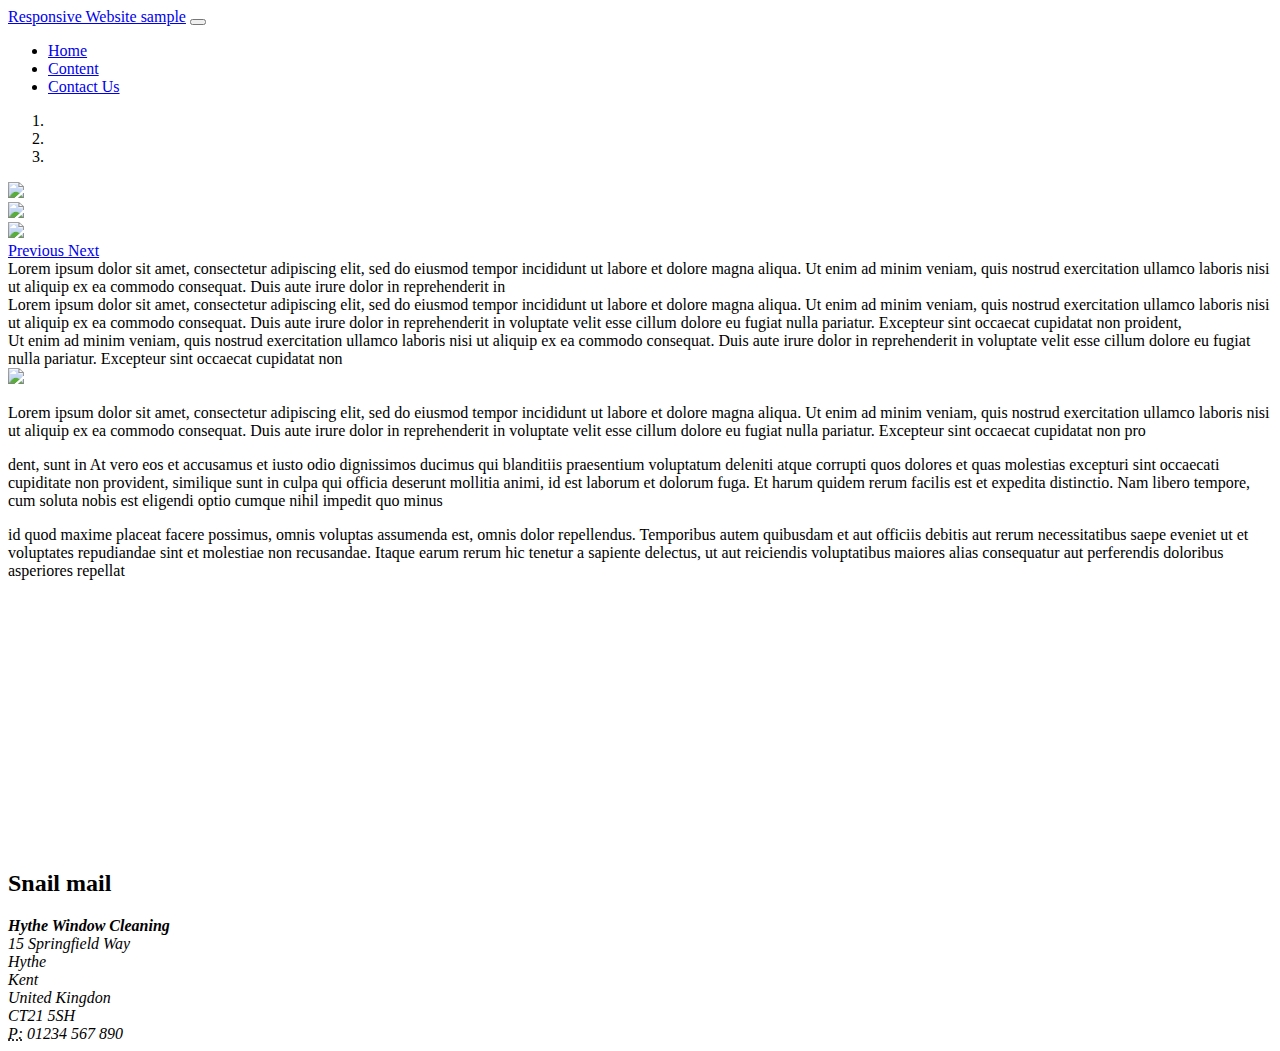
==== rwd/1/index.html @ 4c024a36 "Update index.html" ====
<!DOCTYPE html>
<html lang="en">
  <head>
    <meta charset="utf-8">
    <meta http-equiv="X-UA-Compatible" content="IE=edge">
    <meta name="viewport" content="width=device-width, initial-scale=1">
    <!-- The above 3 meta tags *must* come first in the head; any other head content must come *after* these tags -->
    <title>Responsive Website sample</title>

    <!-- Bootstrap -->
    <link href="bootstrap.css" rel="stylesheet">
    <link href="style1.css" rel="stylesheet">
    <!-- HTML5 shim and Respond.js for IE8 support of HTML5 elements and media queries -->
    <!-- WARNING: Respond.js doesn't work if you view the page via file:// -->
    <!--[if lt IE 9]>
      <script src="https://oss.maxcdn.com/html5shiv/3.7.3/html5shiv.min.js"></script>
      <script src="https://oss.maxcdn.com/respond/1.4.2/respond.min.js"></script>
    <![endif]-->
  </head>
  <body data-spy="scroll">
    <nav class="navbar navbar-default navbar-fixed-top">
            <div class="container">
              <div class="navbar-header">
                <a class="navbar-brand" href="#ar">Responsive Website sample</a>
                    <button type="button" class="btn btn-default navbar-toggle" data-toggle="collapse" data-target=".navbar-collapse"><span class="glyphicon glyphicon-list-alt"> </span></button>
                </div>
                <div id="navbar" class="navbar-collapse collapse">
                <ul class="nav navbar-nav navbar-right">
                    <li class="active"><a href="#home">Home</a></li>
                    <li><a href="#ar">Content</a></li>
                    <li><a href="#ft">Contact Us</a></li>
                </ul>
              </div>
            </div>
        </nav>
    <section>
      <div class="jumbotron" id="home">
  <div class="container">
     <div id="mycarousel" class="carousel slide" data-ride="carousel">
                    <!-- Indicators -->
     <ol class="carousel-indicators">
         <li data-target="#mycarousel" data-slide-to="0" class="active"></li>
         <li data-target="#mycarousel" data-slide-to="1"></li>
         <li data-target="#mycarousel" data-slide-to="2"></li>
     </ol>
     <!-- Wrapper for slides -->
        <div class="carousel-inner" role="listbox">
            <div class="item active">
                <img class="img-responsive"
                 src="https://w-dog.net/wallpapers/6/1/290767051536775/art-apofiss-cat-tree-landscape.jpg" width="100%">
                
            </div>
            <div class="item">
                <img class="img-responsive" src="http://www.artsfon.com/pic/201408/1920x1080/artsfon.com-5492.jpg" width="100%">
                
            </div>
            <div class="item">
              <img class="img-responsive" src="https://w-dog.net/wallpapers/12/19/496996132509599/art-painted-landscape-mountain-cat-birds-clouds-fish.jpg" width="100%">
            </div>
        </div>
        <!-- Controls -->
        <a class="left carousel-control" href="#mycarousel" role="button" data-slide="prev">
            <span class="glyphicon glyphicon-chevron-left"></span>
            <span class="sr-only">Previous</span>
        </a>
        <a class="right carousel-control" href="#mycarousel" role="button" data-slide="next">
            <span class="glyphicon glyphicon-chevron-right"></span>
            <span class="sr-only">Next</span>
        </a>
   </div>
 </div>
  </div>
</div>
    </section class="container">
<div class="container">
    <article class="col-xs-12 col-sm-4">Lorem ipsum dolor sit amet, consectetur adipiscing elit, sed do eiusmod tempor incididunt ut labore et dolore magna aliqua. Ut enim ad minim veniam, quis nostrud exercitation ullamco laboris nisi ut aliquip ex ea commodo consequat. Duis aute irure dolor in reprehenderit in</article>
    <article class="col-xs-12 col-sm-4">Lorem ipsum dolor sit amet, consectetur adipiscing elit, sed do eiusmod tempor incididunt ut labore et dolore magna aliqua. Ut enim ad minim veniam, quis nostrud exercitation ullamco laboris nisi ut aliquip ex ea commodo consequat. Duis aute irure dolor in reprehenderit in voluptate velit esse cillum dolore eu fugiat nulla pariatur. Excepteur sint occaecat cupidatat non proident,</article>
    <article class="col-xs-12 col-sm-4">Ut enim ad minim veniam, quis nostrud exercitation ullamco laboris nisi ut aliquip ex ea commodo consequat. Duis aute irure dolor in reprehenderit in voluptate velit esse cillum dolore eu fugiat nulla pariatur. Excepteur sint occaecat cupidatat non</article>

    <div class="clearfix "></div>

    <article class="col-sm-10 col-md-8" id="ar">
    
    <div>
    <img id="tp" src="https://bowwowinsurance.com.au/wp-content/uploads/2014/12/xrussian-blue.jpg.pagespeed.ic.vX49CAE9Ta.jpg" width="100%" >
    <p>Lorem ipsum dolor sit amet, consectetur adipiscing elit, sed do eiusmod tempor incididunt ut labore et dolore magna aliqua. Ut enim ad minim veniam, quis nostrud exercitation ullamco laboris nisi ut aliquip ex ea commodo consequat. Duis aute irure dolor in reprehenderit in voluptate velit esse cillum dolore eu fugiat nulla pariatur. Excepteur sint occaecat cupidatat non pro</p><p>dent, sunt in At vero eos et accusamus et iusto odio dignissimos ducimus qui blanditiis praesentium voluptatum deleniti atque corrupti quos dolores et quas molestias excepturi sint occaecati cupiditate non provident, similique sunt in culpa qui officia deserunt mollitia animi, id est laborum et dolorum fuga. Et harum quidem rerum facilis est et expedita distinctio. Nam libero tempore, cum soluta nobis est eligendi optio cumque nihil impedit quo minus </p>
    <p>id quod maxime placeat facere possimus, omnis voluptas assumenda est, omnis dolor repellendus. Temporibus autem quibusdam et aut officiis debitis aut rerum necessitatibus saepe eveniet ut et voluptates repudiandae sint et molestiae non recusandae. Itaque earum rerum hic tenetur a sapiente delectus, ut aut reiciendis voluptatibus maiores alias consequatur aut perferendis doloribus asperiores repellat</p></div></article>

    </div>
   <footer id="ft">
<div class="container">
  <div class="row-fluid">
        <div class="col-xs-12 col-sm-6">
          <iframe width="100%" height="250" frameborder="0" scrolling="no" marginheight="0" marginwidth="0" src="https://maps.google.co.uk/maps?f=q&source=s_q&hl=en&geocode=&q=15+Springfield+Way,+Hythe,+CT21+5SH&aq=t&sll=52.8382,-2.327815&sspn=8.047465,13.666992&ie=UTF8&hq=&hnear=15+Springfield+Way,+Hythe+CT21+5SH,+United+Kingdom&t=m&z=14&ll=51.077429,1.121722&output=embed"></iframe>
          </div>
        <div class="col-xs-12 col-sm-6">
        <h2>Snail mail</h2>
        <address>
          <strong>Hythe Window Cleaning</strong><br>
          15 Springfield Way<br>
          Hythe<br>
          Kent<br>
          United Kingdon<br>
          CT21 5SH<br>
          <abbr title="Phone">P:</abbr> 01234 567 890
        </address>
      </div>
    </div>
</div>
    </footer>

    <!-- jQuery (necessary for Bootstrap's JavaScript plugins) -->
    <script src="https://ajax.googleapis.com/ajax/libs/jquery/1.12.4/jquery.min.js"></script>
    <!-- Include all compiled plugins (below), or include individual files as needed -->
    <script src="bootstrap.js"></script>
  </body>
</html>
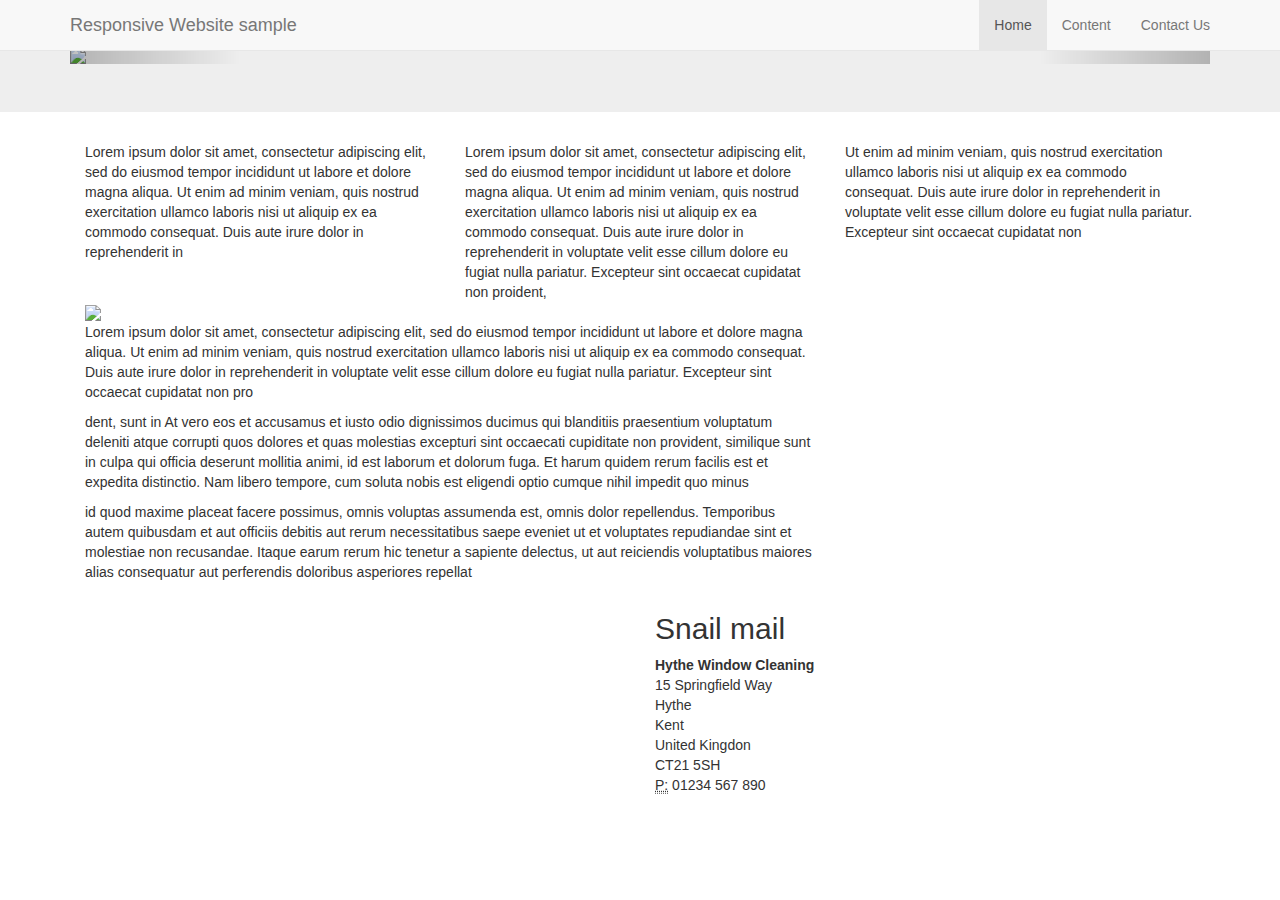
==== commit 5202ca4e: "Update index.html" ====
--- a/rwd/1/index.html
+++ b/rwd/1/index.html
@@ -112,6 +112,6 @@
     <!-- jQuery (necessary for Bootstrap's JavaScript plugins) -->
     <script src="https://ajax.googleapis.com/ajax/libs/jquery/1.12.4/jquery.min.js"></script>
     <!-- Include all compiled plugins (below), or include individual files as needed -->
-    <script src="bootstrap.js"></script>
+    <script src="js/bootstrap.js"></script>
   </body>
 </html>
